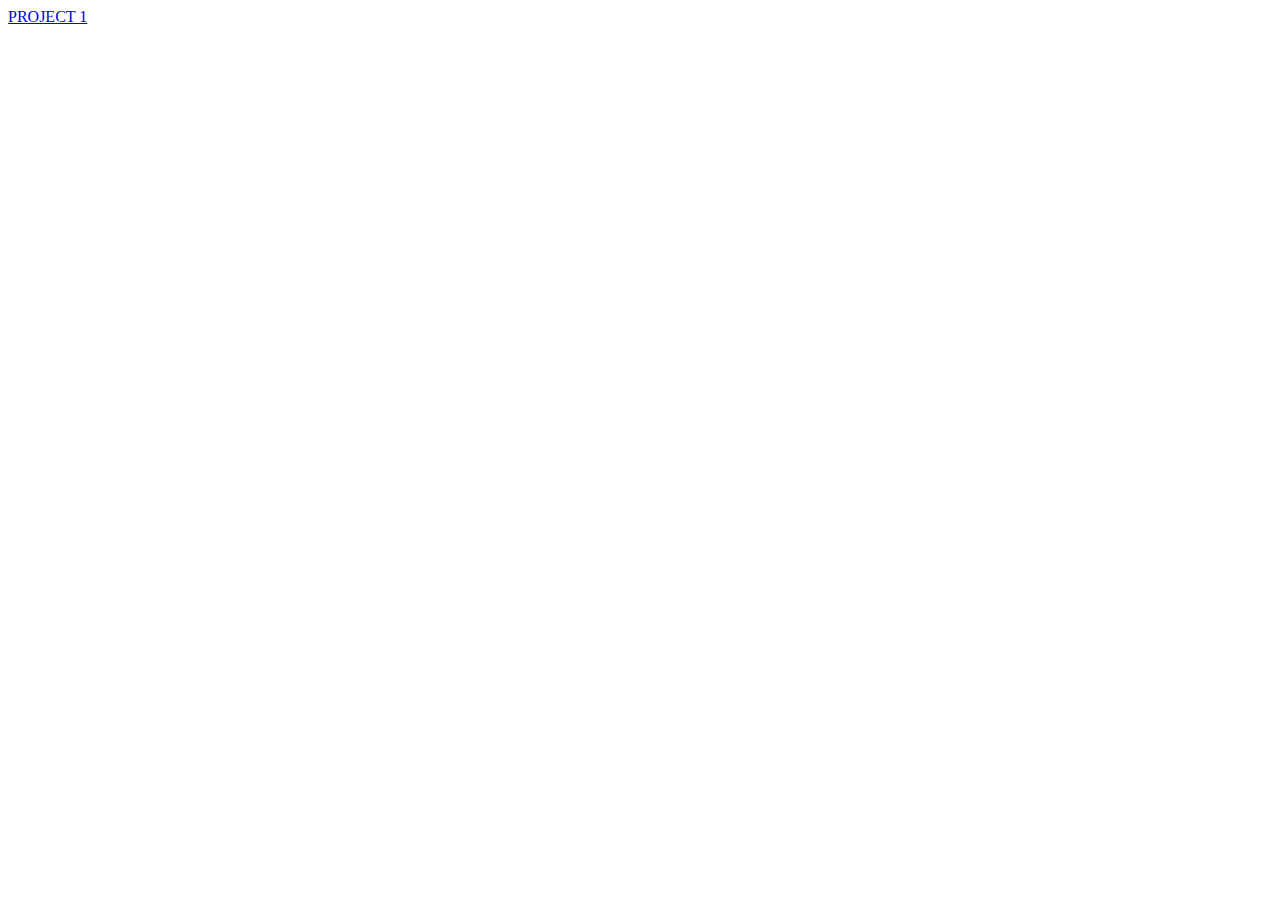
==== index.html @ 4fea5c9d "first cut" ====
<!DOCTYPE html>
<html lang="en">
<head>
    <meta charset="UTF-8">
    <meta name="viewport" content="width=device-width, initial-scale=1.0">
    <title>All Projects</title>
</head>
<body>
    <a href="./1stProjetc/index.html"> PROJECT 1
    </a>
</body>
</html>
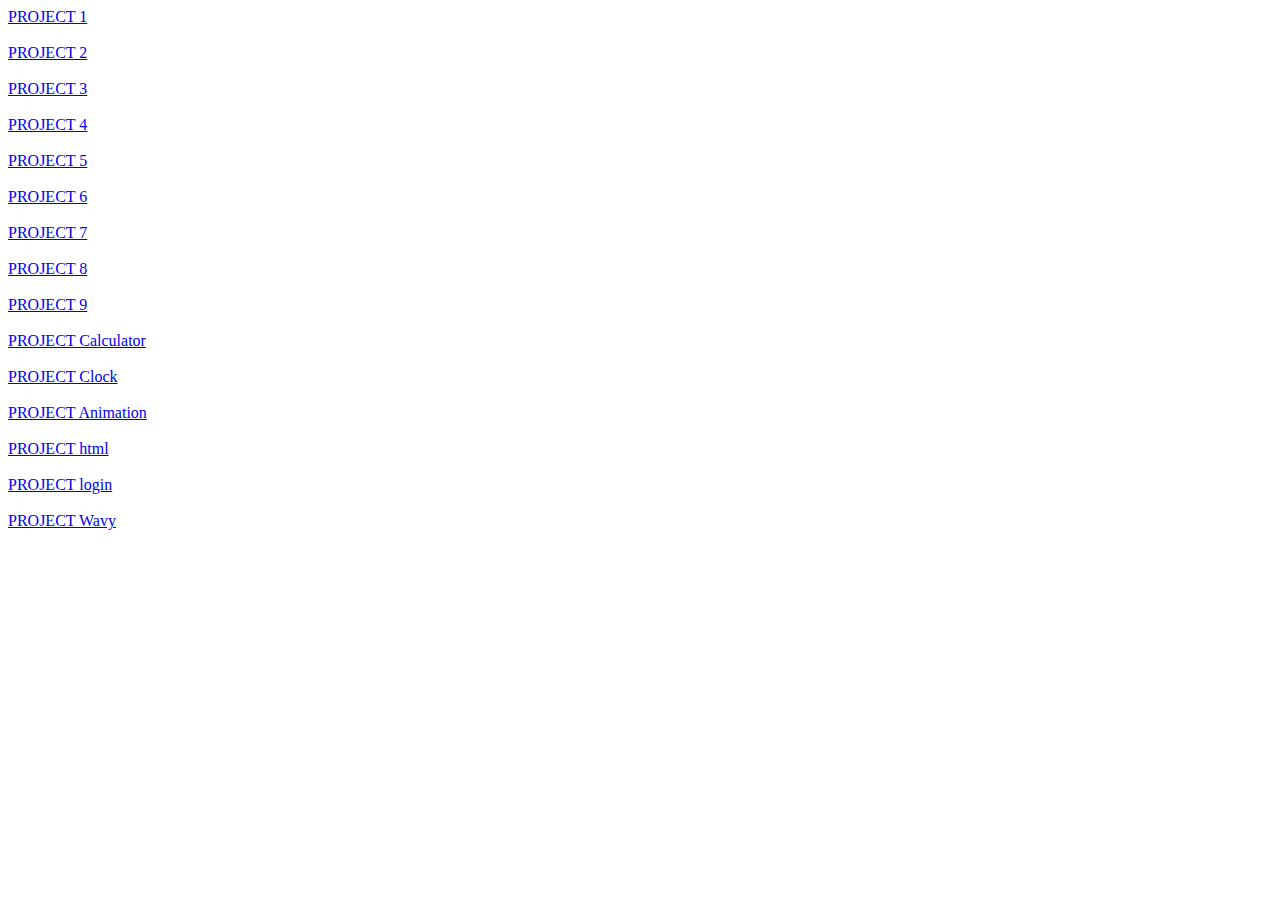
==== commit f6d1f295: "ok" ====
--- a/index.html
+++ b/index.html
@@ -8,5 +8,61 @@
 <body>
     <a href="./1stProjetc/index.html"> PROJECT 1
     </a>
+    <br>
+    <br>
+    <a href="./2nd project/index.html"> PROJECT 2
+    </a> 
+    <br>
+    <br>
+    <a href="./3rd Project/index.html"> PROJECT 3
+    </a>
+    <br>
+    <br>
+    <a href="./4th Project/index.html"> PROJECT 4
+    </a>
+    <br>
+    <br>
+    <a href="./5thProject/index.html"> PROJECT 5
+    </a>
+    <br>
+    <br>
+    <a href="./6Th PRoject/index.html"> PROJECT 6
+    </a>
+    <br>
+    <br>
+    <a href="./7thProject/index.html"> PROJECT 7
+    </a>
+    <br>
+    <br>
+    <a href="./8thProject/index.html"> PROJECT 8
+    </a>
+    <br>
+    <br>
+    <a href="./9thProject/index.html"> PROJECT 9
+    </a>
+    <br>
+    <br>
+    <a href="./Calculator/index.html"> PROJECT Calculator
+    </a>
+    <br>
+    <br>
+    <a href="./Clock/index.html"> PROJECT Clock
+    </a>
+    <br>
+    <br>
+    <a href="./CSR Nimation/index.html"> PROJECT Animation
+    </a>
+    <br>
+    <br>
+    <a href="./HTML 5 CODING YEAHHHHH/index.html"> PROJECT html
+    </a>
+    <br>
+    <br>
+    <a href="./LOGIN/index.html"> PROJECT login
+    </a>
+    <br>
+    <br>
+    <a href="./Wayvy/index.html"> PROJECT Wavy
+    </a>
 </body>
 </html>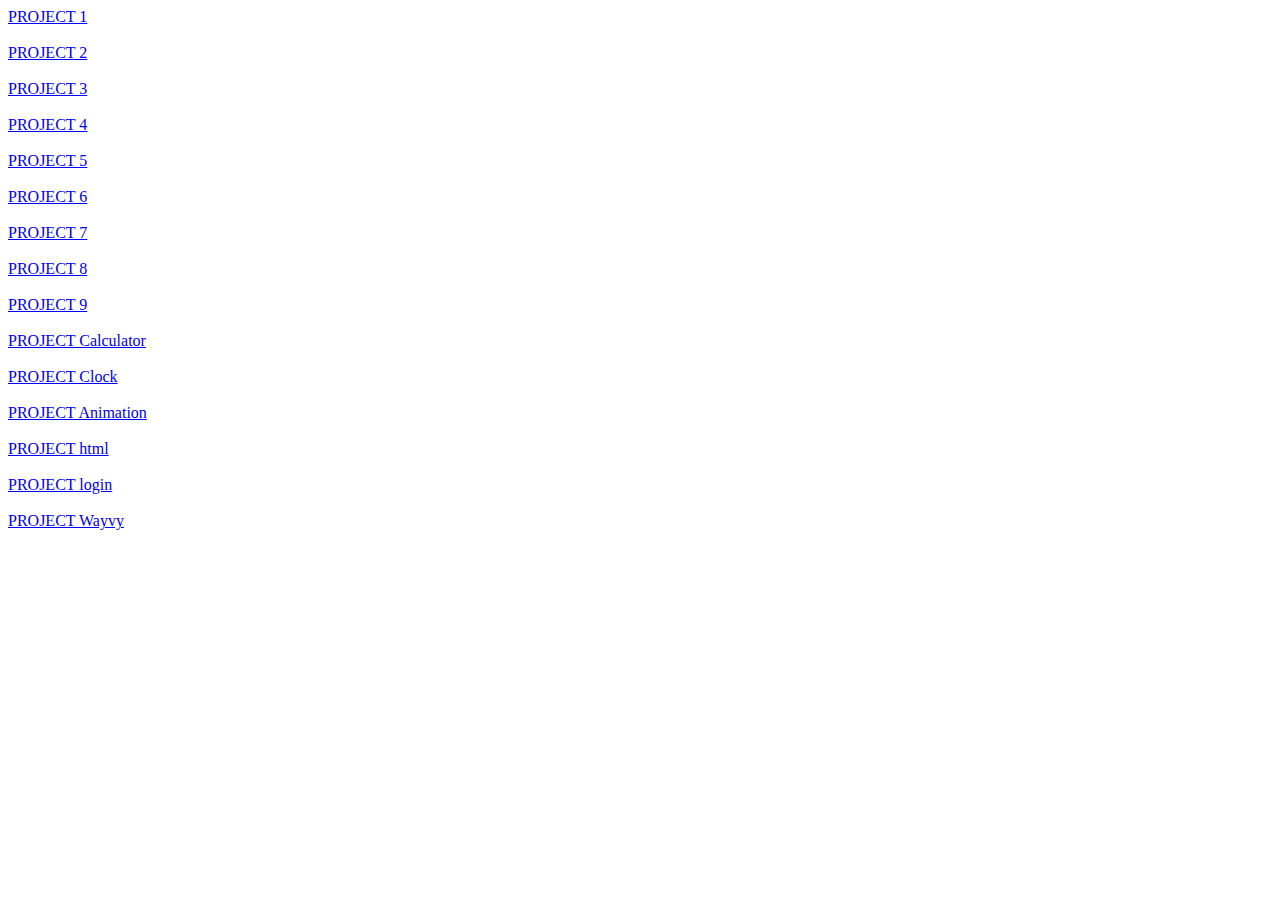
==== commit 0b388088: "ok" ====
--- a/index.html
+++ b/index.html
@@ -62,7 +62,7 @@
     </a>
     <br>
     <br>
-    <a href="./Wayvy/index.html"> PROJECT Wavy
+    <a href="./Wayvy/index.html"> PROJECT Wayvy
     </a>
 </body>
 </html>